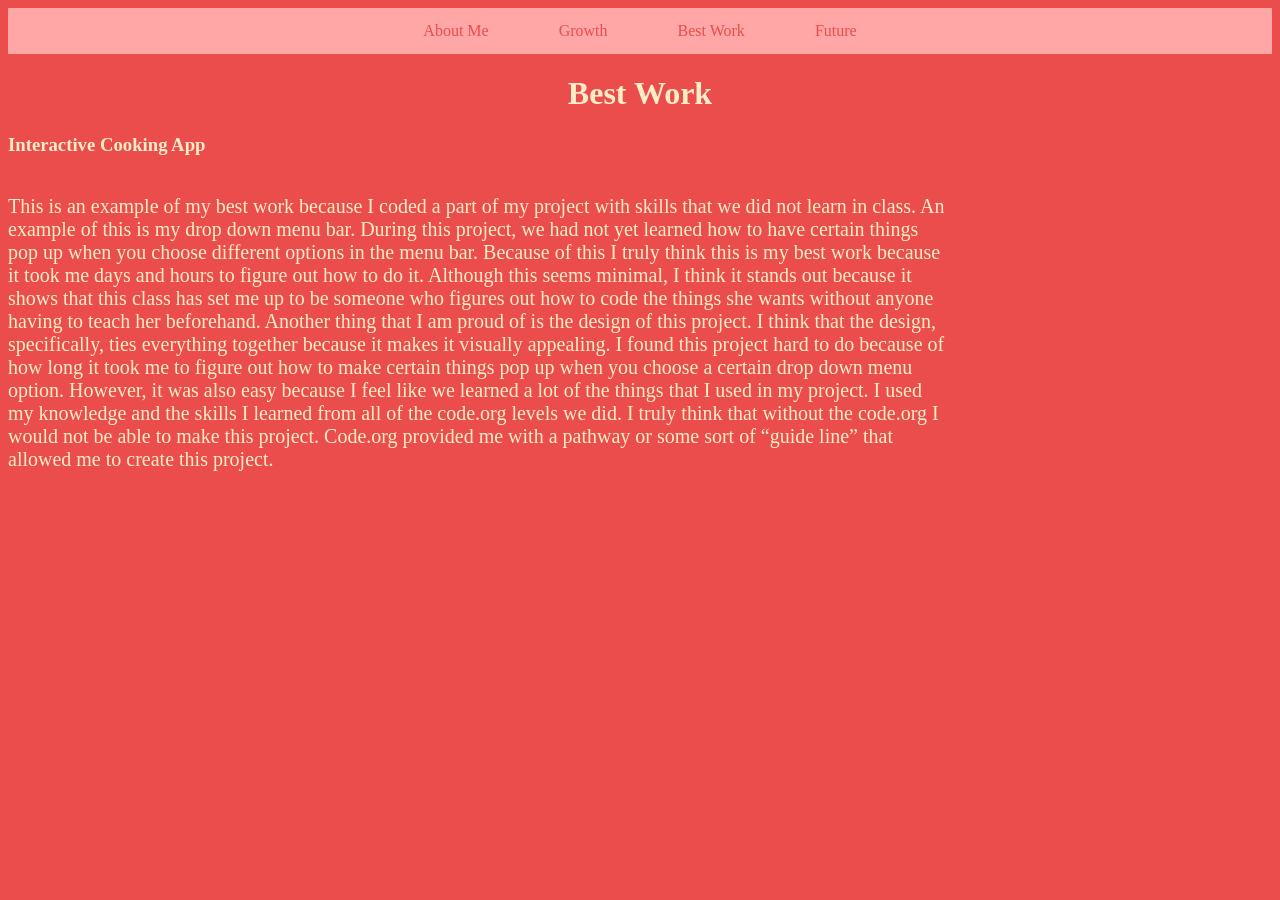
==== best-work.html @ db123d06 "Add files via upload Initial commit" ====
<html>
  <head> 
    <link rel="stylesheet" href="style.css">
  </head>
  
  <body>
    
  <ul>
    <li><a href="index.html">About Me</a></li>
    <li><a href="growth.html">Growth</a></li>
    <li><a href="best-work.html">Best Work</a></li>
    <li><a href="future.html">Future</a></li>
  </ul>
    
    <div class="h1">
      <h1> Best Work</h1>
    </div>
        <div class="h3">
      <h3> Interactive Cooking App</h3>
    </div>

      <div class="container">
        <div class="text-content">
          <p> This is an example of my best work because I coded a part of my project with skills that we did not learn in class. An example of this is my drop down menu bar. During this project, we had not yet learned how to have certain things pop up when you choose different options in the menu bar. Because of this I truly think this is my best work because it took me days and hours to figure out how to do it. Although this seems minimal, I think it stands out because it shows that this class has set me up to be someone who figures out how to code the things she wants without anyone having to teach her beforehand. Another thing that I am proud of is the design of this project. I think that the design, specifically, ties everything together because it makes it visually appealing. I found this project hard to do because of how long it took me to figure out how to make certain things pop up when you choose a certain drop down menu option. However, it was also easy because I feel like we learned a lot of the things that I used in my project. I used my knowledge and the skills I learned from all of the code.org levels we did. I truly think that without the code.org I would not be able to make this project. Code.org provided me with a pathway or some sort of “guide line” that allowed me to create this project. </p>
        </div>
    
        <iframe width="392" height="620" style="border: 0px;" src="https://studio.code.org/projects/applab/84b6d21e-b5e1-4c7a-b102-4835298b573f/embed"></iframe>  

      </div>

  
  
  
  </body>
</html>
---- style.css ----
body {
  background-color:#EB4C4C;
}
h1{
  display:flex;
  justify-content: center;
  color:#FFEDC7;
  
}

h3{
  color:#FFEDC7;
}

p{
  color: #FFEDC7;
  font-size:20px;
}
ul {
  list-style-type: none;
  margin: 0;
  padding: 0;
  overflow: hidden;
  background-color: #FFA6A6;
  justify-content: center;
  display: flex;
}

ul li {
  float: left;
}

ul li a {
  display: block;
  color:#EB4C4C ;
  text-align: center;
  padding: 14px 35px;
  text-decoration: none;
}

ul li a:hover{
  background-color: #ffedc7;
}

iframe{
  display: block;
  margin: 20px auto;
}

.container {
  display: flex; /* Aligns children side-by-side */
  align-items: flex-start; /* Keeps items at the top */
  gap: 20px; /* Space between the image and text */
}

.side-image {
  max-width: 400px; /* Adjust size as needed */
  height: auto;
}

img{
  width:300px;
}

hr{
  color: #FFEDC7;
}

.image-row {
  display: flex;
  justify-content: center; /* This centers the row */
  gap: 25px; /* Adds space between the images */
  height:500px;
}

.image-row img {
  width: 30%;             /* Adjust size so they fit in one row */
}

.image-row-two {
  display: flex;
  justify-content: center; /* This centers the row */
  gap: 400px; /* Adds space between the images */
}

.image-row-row{
  display: flex;
  justify-content: center; /* This centers the row */
  gap: 25px; /* Adds space between the images */
  height:350px;
}
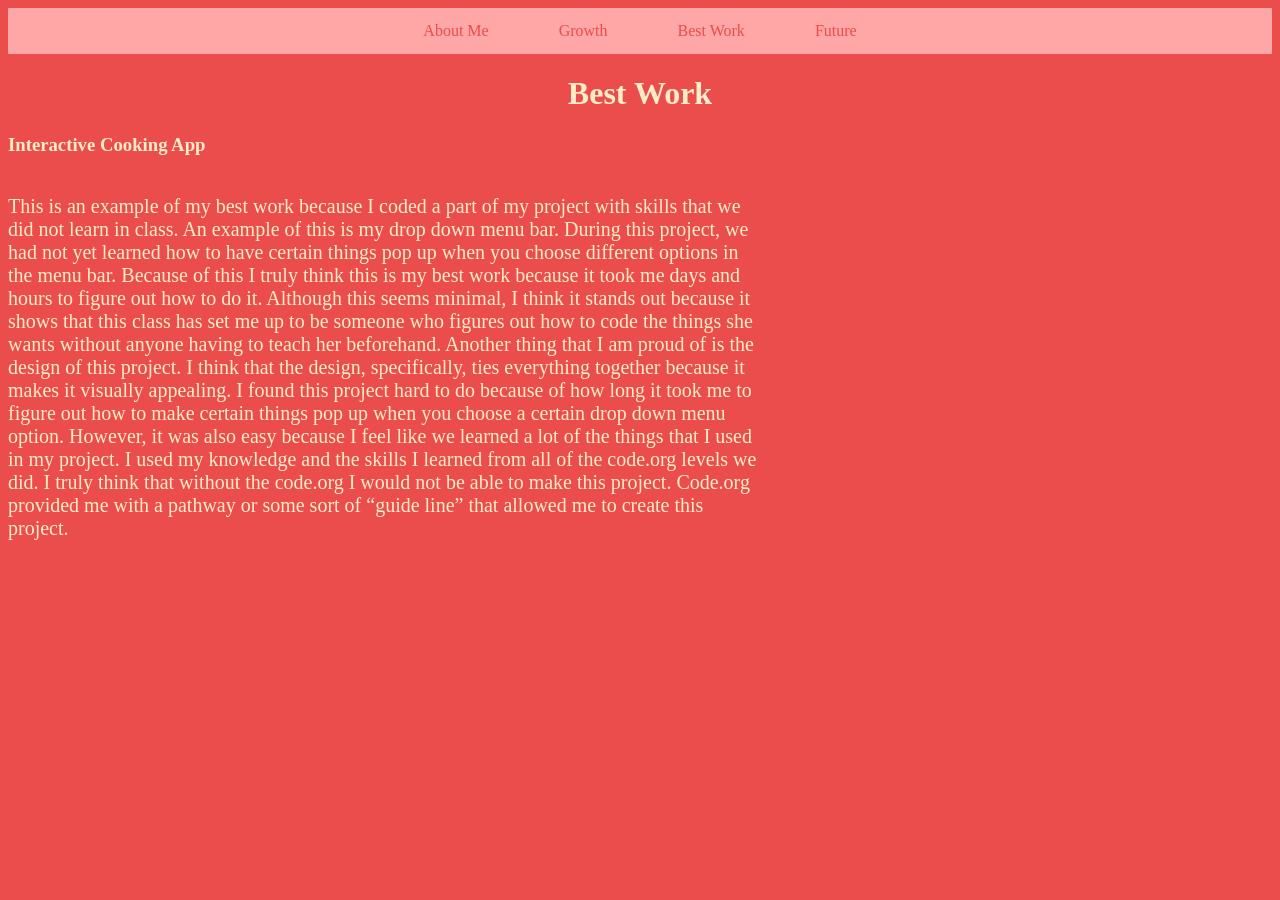
==== commit 68fab158: "Update best-work.html" ====
--- a/best-work.html
+++ b/best-work.html
@@ -20,16 +20,10 @@
     </div>
 
       <div class="container">
-        <div class="text-content">
+        <div class="text">
           <p> This is an example of my best work because I coded a part of my project with skills that we did not learn in class. An example of this is my drop down menu bar. During this project, we had not yet learned how to have certain things pop up when you choose different options in the menu bar. Because of this I truly think this is my best work because it took me days and hours to figure out how to do it. Although this seems minimal, I think it stands out because it shows that this class has set me up to be someone who figures out how to code the things she wants without anyone having to teach her beforehand. Another thing that I am proud of is the design of this project. I think that the design, specifically, ties everything together because it makes it visually appealing. I found this project hard to do because of how long it took me to figure out how to make certain things pop up when you choose a certain drop down menu option. However, it was also easy because I feel like we learned a lot of the things that I used in my project. I used my knowledge and the skills I learned from all of the code.org levels we did. I truly think that without the code.org I would not be able to make this project. Code.org provided me with a pathway or some sort of “guide line” that allowed me to create this project. </p>
         </div>
     
         <iframe width="392" height="620" style="border: 0px;" src="https://studio.code.org/projects/applab/84b6d21e-b5e1-4c7a-b102-4835298b573f/embed"></iframe>  
 
       </div>
-
-  
-  
-  
-  </body>
-</html>
--- a/style.css
+++ b/style.css
@@ -50,12 +50,16 @@
 .container {
   display: flex; /* Aligns children side-by-side */
   align-items: flex-start; /* Keeps items at the top */
-  gap: 20px; /* Space between the image and text */
+  gap: 1px; /* Space between the image and text */
 }
 
 .side-image {
-  max-width: 400px; /* Adjust size as needed */
+  max-width: 50px; /* Adjust size as needed */
   height: auto;
+}
+
+.text{
+  width:60%;
 }
 
 img{
